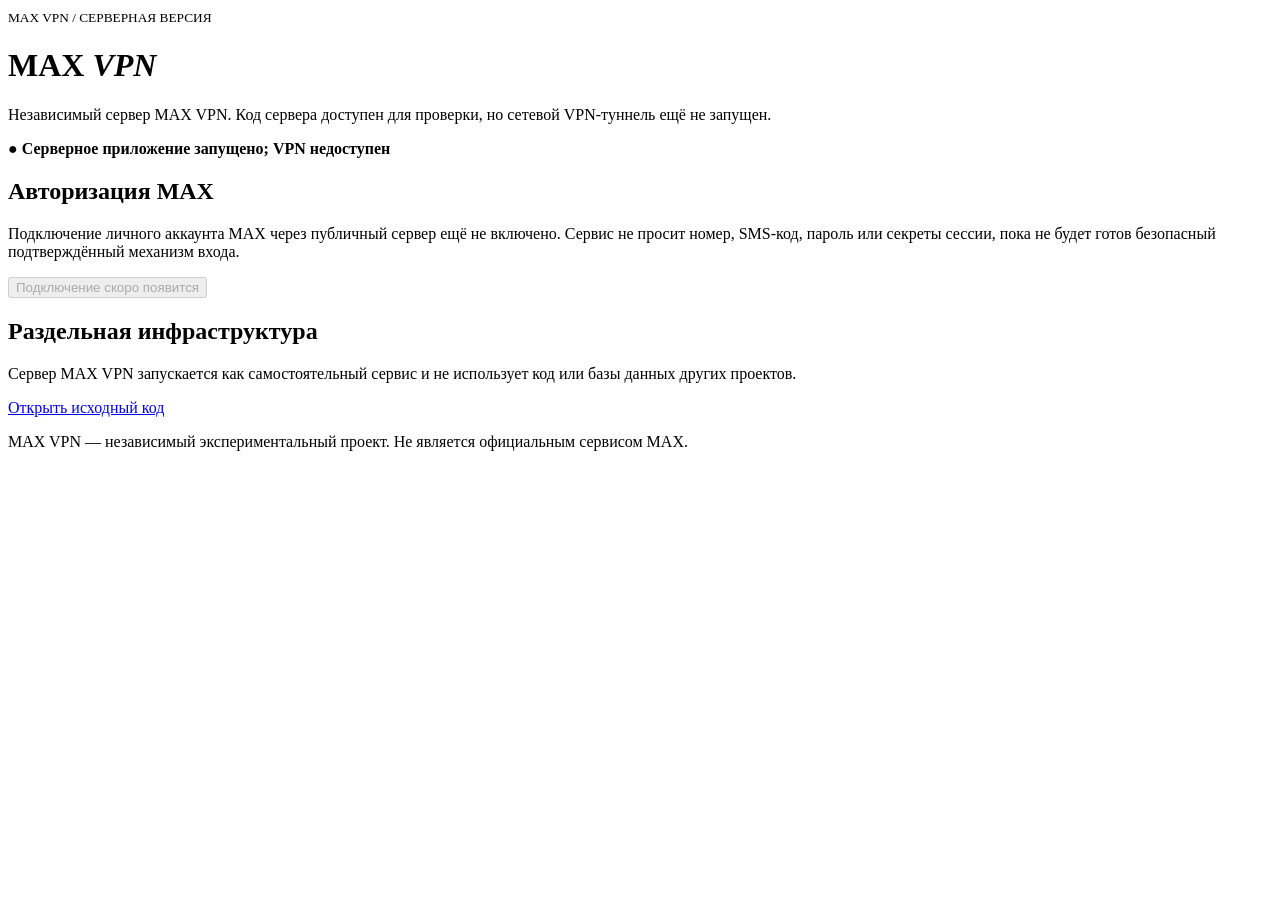
==== site/remote.html @ 2207661e "Prepare independent MAX VPN server deployment" ====
<!doctype html>
<html lang="ru"><head><meta charset="utf-8"><meta name="viewport" content="width=device-width,initial-scale=1">
<title>MAX VPN — сервер</title><link rel="stylesheet" href="/style.css"></head>
<body><main><small>MAX VPN / СЕРВЕРНАЯ ВЕРСИЯ</small>
<h1>MAX <em>VPN</em></h1>
<p class="lead">Независимый сервер MAX VPN. Код сервера доступен для проверки, но сетевой VPN-туннель ещё не запущен.</p>
<section>
<b class="status">● Серверное приложение запущено; VPN недоступен</b>
<h2>Авторизация MAX</h2>
<p>Подключение личного аккаунта MAX через публичный сервер ещё не включено. Сервис не просит номер, SMS-код, пароль или секреты сессии, пока не будет готов безопасный подтверждённый механизм входа.</p>
<button disabled>Подключение скоро появится</button>
</section>
<aside><h2>Раздельная инфраструктура</h2>
<p>Сервер MAX VPN запускается как самостоятельный сервис и не использует код или базы данных других проектов.</p>
</aside><p><a href="https://github.com/Mask0FDark/max_vpn">Открыть исходный код</a></p>
<footer>MAX VPN — независимый экспериментальный проект. Не является официальным сервисом MAX.</footer></main></body></html>
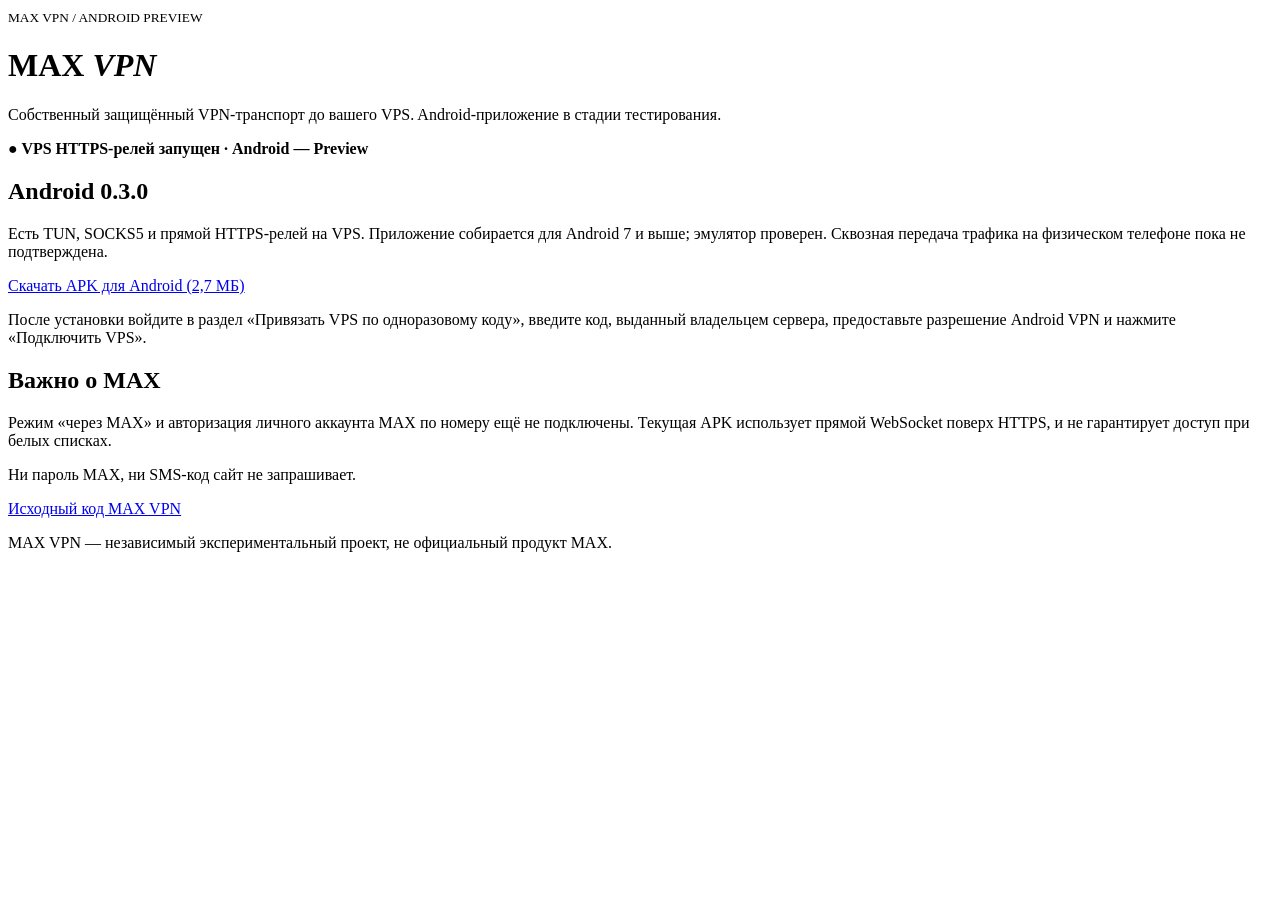
==== commit 8db01386: "Publish experimental Android APK and pairing instructions on VPS site" ====
--- a/site/remote.html
+++ b/site/remote.html
@@ -1,16 +1,21 @@
 <!doctype html>
 <html lang="ru"><head><meta charset="utf-8"><meta name="viewport" content="width=device-width,initial-scale=1">
-<title>MAX VPN — сервер</title><link rel="stylesheet" href="/style.css"></head>
-<body><main><small>MAX VPN / СЕРВЕРНАЯ ВЕРСИЯ</small>
+<title>MAX VPN — Android и VPS</title><link rel="stylesheet" href="/style.css"></head>
+<body><main><small>MAX VPN / ANDROID PREVIEW</small>
 <h1>MAX <em>VPN</em></h1>
-<p class="lead">Независимый сервер MAX VPN. Код сервера доступен для проверки, но сетевой VPN-туннель ещё не запущен.</p>
+<p class="lead">Собственный защищённый VPN-транспорт до вашего VPS. Android-приложение в стадии тестирования.</p>
 <section>
-<b class="status">● Серверное приложение запущено; VPN недоступен</b>
-<h2>Авторизация MAX</h2>
-<p>Подключение личного аккаунта MAX через публичный сервер ещё не включено. Сервис не просит номер, SMS-код, пароль или секреты сессии, пока не будет готов безопасный подтверждённый механизм входа.</p>
-<button disabled>Подключение скоро появится</button>
+<b class="status">● VPS HTTPS-релей запущен · Android — Preview</b>
+<h2>Android 0.3.0</h2>
+<p>Есть TUN, SOCKS5 и прямой HTTPS-релей на VPS. Приложение собирается для Android 7 и выше; эмулятор проверен. Сквозная передача трафика на физическом телефоне пока не подтверждена.</p>
+<p><a href="https://github.com/Mask0FDark/max_vpn/releases/download/v0.3.0-vps-preview/app-debug.apk">Скачать APK для Android (2,7 МБ)</a></p>
+<p>После установки войдите в раздел «Привязать VPS по одноразовому коду», введите код, выданный владельцем сервера, предоставьте разрешение Android VPN и нажмите «Подключить VPS».</p>
 </section>
-<aside><h2>Раздельная инфраструктура</h2>
-<p>Сервер MAX VPN запускается как самостоятельный сервис и не использует код или базы данных других проектов.</p>
-</aside><p><a href="https://github.com/Mask0FDark/max_vpn">Открыть исходный код</a></p>
-<footer>MAX VPN — независимый экспериментальный проект. Не является официальным сервисом MAX.</footer></main></body></html>
+<aside>
+<h2>Важно о MAX</h2>
+<p>Режим «через MAX» и авторизация личного аккаунта MAX по номеру ещё не подключены. Текущая APK использует прямой WebSocket поверх HTTPS, и не гарантирует доступ при белых списках.</p>
+<p>Ни пароль MAX, ни SMS-код сайт не запрашивает.</p>
+</aside>
+<p><a href="https://github.com/Mask0FDark/max_vpn">Исходный код MAX VPN</a></p>
+<footer>MAX VPN — независимый экспериментальный проект, не официальный продукт MAX.</footer>
+</main></body></html>
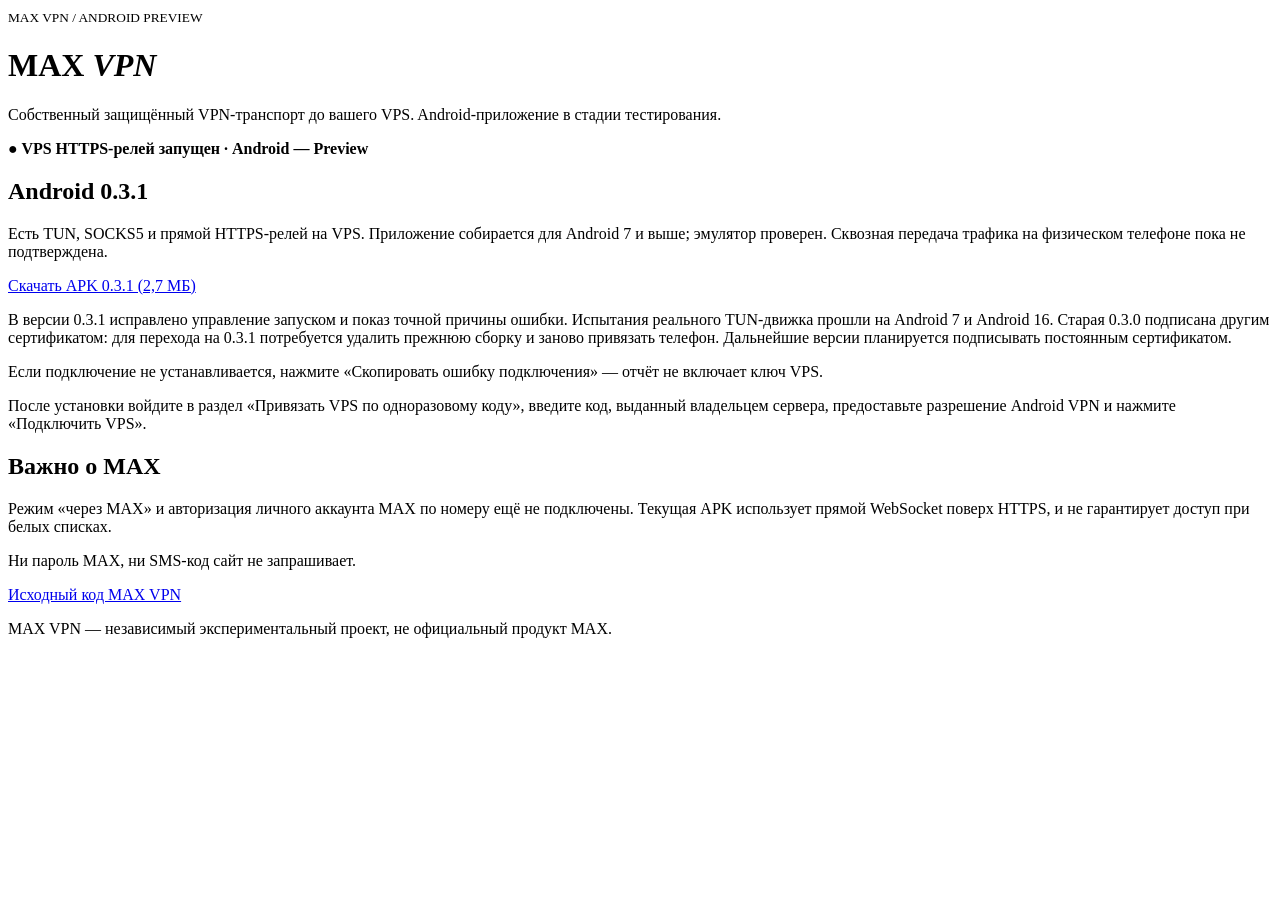
==== commit 6f79e231: "Publish signed Android 0.3.1 troubleshooting release on VPS site" ====
--- a/site/remote.html
+++ b/site/remote.html
@@ -6,9 +6,11 @@
 <p class="lead">Собственный защищённый VPN-транспорт до вашего VPS. Android-приложение в стадии тестирования.</p>
 <section>
 <b class="status">● VPS HTTPS-релей запущен · Android — Preview</b>
-<h2>Android 0.3.0</h2>
+<h2>Android 0.3.1</h2>
 <p>Есть TUN, SOCKS5 и прямой HTTPS-релей на VPS. Приложение собирается для Android 7 и выше; эмулятор проверен. Сквозная передача трафика на физическом телефоне пока не подтверждена.</p>
-<p><a href="https://github.com/Mask0FDark/max_vpn/releases/download/v0.3.0-vps-preview/app-debug.apk">Скачать APK для Android (2,7 МБ)</a></p>
+<p><a href="https://github.com/Mask0FDark/max_vpn/releases/download/v0.3.1-diagnostics/MAX-VPN-v0.3.1.apk">Скачать APK 0.3.1 (2,7 МБ)</a></p>
+<p>В версии 0.3.1 исправлено управление запуском и показ точной причины ошибки. Испытания реального TUN-движка прошли на Android 7 и Android 16. Старая 0.3.0 подписана другим сертификатом: для перехода на 0.3.1 потребуется удалить прежнюю сборку и заново привязать телефон. Дальнейшие версии планируется подписывать постоянным сертификатом.</p>
+<p>Если подключение не устанавливается, нажмите «Скопировать ошибку подключения» — отчёт не включает ключ VPS.</p>
 <p>После установки войдите в раздел «Привязать VPS по одноразовому коду», введите код, выданный владельцем сервера, предоставьте разрешение Android VPN и нажмите «Подключить VPS».</p>
 </section>
 <aside>
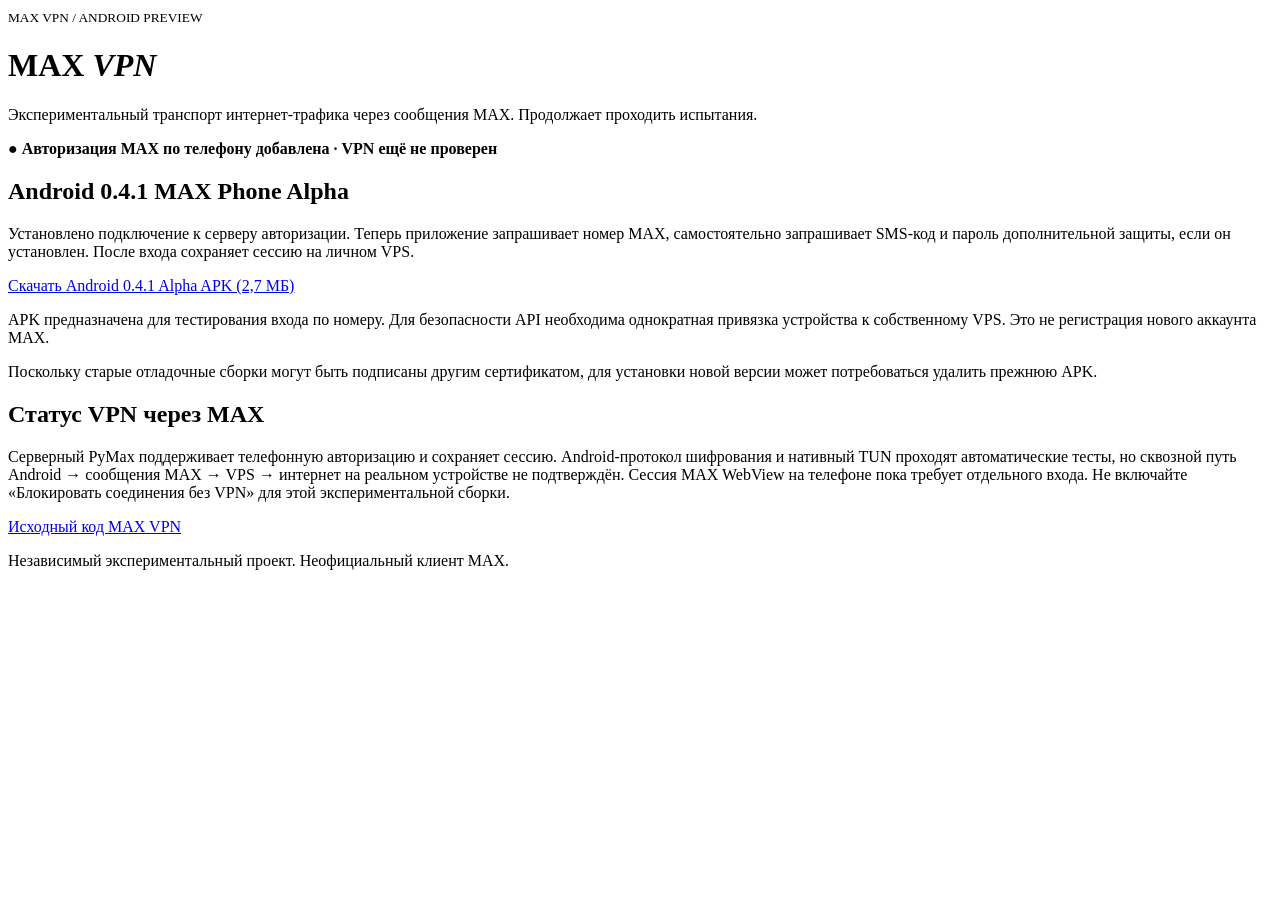
==== commit b9d65c6a: "Update VPS download page for MAX phone login alpha" ====
--- a/site/remote.html
+++ b/site/remote.html
@@ -3,21 +3,19 @@
 <title>MAX VPN — Android и VPS</title><link rel="stylesheet" href="/style.css"></head>
 <body><main><small>MAX VPN / ANDROID PREVIEW</small>
 <h1>MAX <em>VPN</em></h1>
-<p class="lead">Собственный защищённый VPN-транспорт до вашего VPS. Android-приложение в стадии тестирования.</p>
+<p class="lead">Экспериментальный транспорт интернет-трафика через сообщения MAX. Продолжает проходить испытания.</p>
 <section>
-<b class="status">● VPS HTTPS-релей запущен · Android — Preview</b>
-<h2>Android 0.3.1</h2>
-<p>Есть TUN, SOCKS5 и прямой HTTPS-релей на VPS. Приложение собирается для Android 7 и выше; эмулятор проверен. Сквозная передача трафика на физическом телефоне пока не подтверждена.</p>
-<p><a href="https://github.com/Mask0FDark/max_vpn/releases/download/v0.3.1-diagnostics/MAX-VPN-v0.3.1.apk">Скачать APK 0.3.1 (2,7 МБ)</a></p>
-<p>В версии 0.3.1 исправлено управление запуском и показ точной причины ошибки. Испытания реального TUN-движка прошли на Android 7 и Android 16. Старая 0.3.0 подписана другим сертификатом: для перехода на 0.3.1 потребуется удалить прежнюю сборку и заново привязать телефон. Дальнейшие версии планируется подписывать постоянным сертификатом.</p>
-<p>Если подключение не устанавливается, нажмите «Скопировать ошибку подключения» — отчёт не включает ключ VPS.</p>
-<p>После установки войдите в раздел «Привязать VPS по одноразовому коду», введите код, выданный владельцем сервера, предоставьте разрешение Android VPN и нажмите «Подключить VPS».</p>
+<b class="status">● Авторизация MAX по телефону добавлена · VPN ещё не проверен</b>
+<h2>Android 0.4.1 MAX Phone Alpha</h2>
+<p>Установлено подключение к серверу авторизации. Теперь приложение запрашивает номер MAX, самостоятельно запрашивает SMS-код и пароль дополнительной защиты, если он установлен. После входа сохраняет сессию на личном VPS.</p>
+<p><a href="https://github.com/Mask0FDark/max_vpn/releases/download/v0.4.1-max-phone-alpha/app-debug.apk">Скачать Android 0.4.1 Alpha APK (2,7 МБ)</a></p>
+<p>APK предназначена для тестирования входа по номеру. Для безопасности API необходима однократная привязка устройства к собственному VPS. Это не регистрация нового аккаунта MAX.</p>
+<p>Поскольку старые отладочные сборки могут быть подписаны другим сертификатом, для установки новой версии может потребоваться удалить прежнюю APK.</p>
 </section>
 <aside>
-<h2>Важно о MAX</h2>
-<p>Режим «через MAX» и авторизация личного аккаунта MAX по номеру ещё не подключены. Текущая APK использует прямой WebSocket поверх HTTPS, и не гарантирует доступ при белых списках.</p>
-<p>Ни пароль MAX, ни SMS-код сайт не запрашивает.</p>
+<h2>Статус VPN через MAX</h2>
+<p>Серверный PyMax поддерживает телефонную авторизацию и сохраняет сессию. Android-протокол шифрования и нативный TUN проходят автоматические тесты, но сквозной путь Android → сообщения MAX → VPS → интернет на реальном устройстве не подтверждён. Сессия MAX WebView на телефоне пока требует отдельного входа. Не включайте «Блокировать соединения без VPN» для этой экспериментальной сборки.</p>
 </aside>
 <p><a href="https://github.com/Mask0FDark/max_vpn">Исходный код MAX VPN</a></p>
-<footer>MAX VPN — независимый экспериментальный проект, не официальный продукт MAX.</footer>
+<footer>Независимый экспериментальный проект. Неофициальный клиент MAX.</footer>
 </main></body></html>
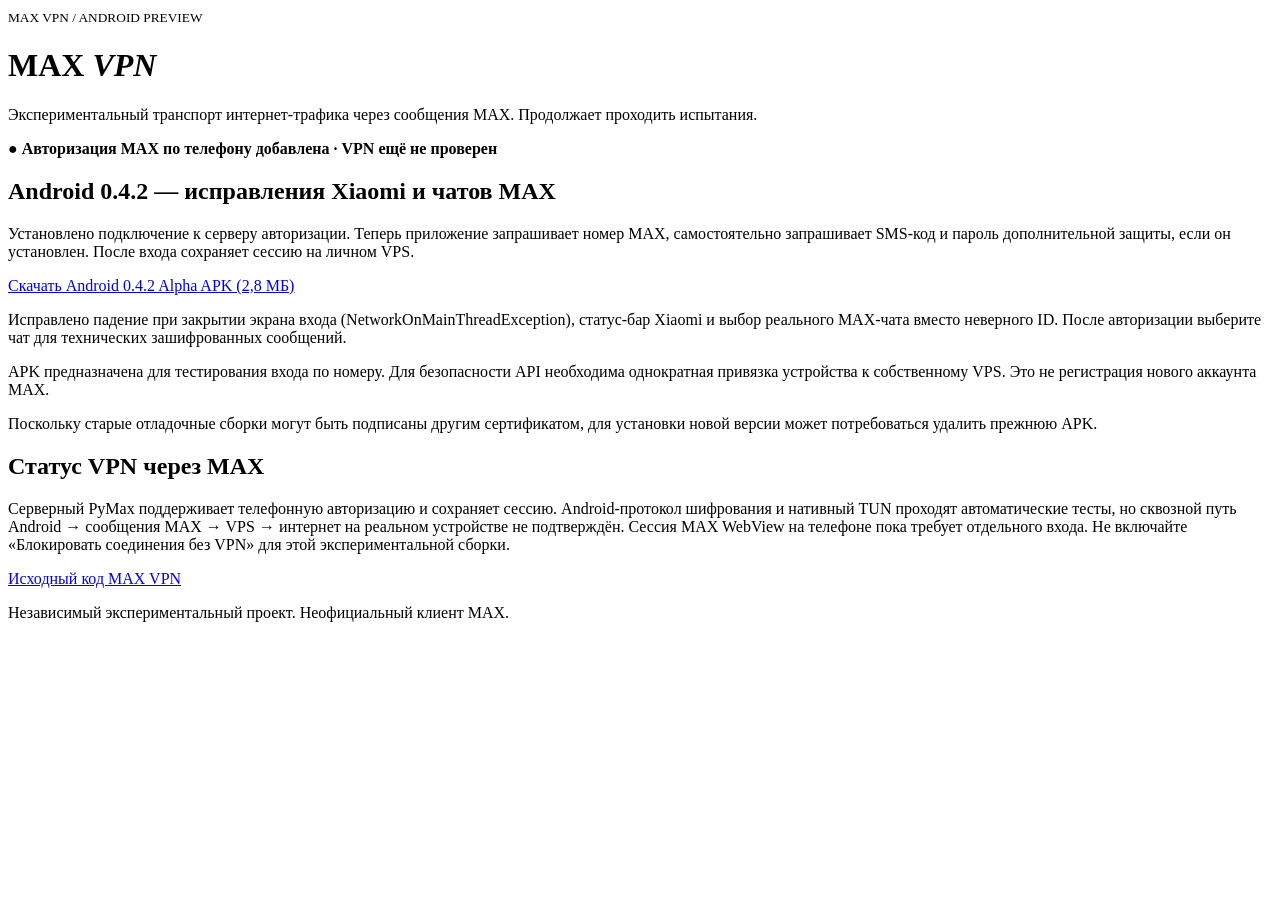
==== commit a68cbef0: "Update website to Xiaomi crash and MAX chat fix alpha" ====
--- a/site/remote.html
+++ b/site/remote.html
@@ -6,9 +6,10 @@
 <p class="lead">Экспериментальный транспорт интернет-трафика через сообщения MAX. Продолжает проходить испытания.</p>
 <section>
 <b class="status">● Авторизация MAX по телефону добавлена · VPN ещё не проверен</b>
-<h2>Android 0.4.1 MAX Phone Alpha</h2>
+<h2>Android 0.4.2 — исправления Xiaomi и чатов MAX</h2>
 <p>Установлено подключение к серверу авторизации. Теперь приложение запрашивает номер MAX, самостоятельно запрашивает SMS-код и пароль дополнительной защиты, если он установлен. После входа сохраняет сессию на личном VPS.</p>
-<p><a href="https://github.com/Mask0FDark/max_vpn/releases/download/v0.4.1-max-phone-alpha/app-debug.apk">Скачать Android 0.4.1 Alpha APK (2,7 МБ)</a></p>
+<p><a href="https://github.com/Mask0FDark/max_vpn/releases/download/v0.4.2-chat-fix-alpha/MAX-VPN-v0.4.2-chat-fix-alpha.apk">Скачать Android 0.4.2 Alpha APK (2,8 МБ)</a></p>
+<p>Исправлено падение при закрытии экрана входа (NetworkOnMainThreadException), статус-бар Xiaomi и выбор реального MAX-чата вместо неверного ID. После авторизации выберите чат для технических зашифрованных сообщений.</p>
 <p>APK предназначена для тестирования входа по номеру. Для безопасности API необходима однократная привязка устройства к собственному VPS. Это не регистрация нового аккаунта MAX.</p>
 <p>Поскольку старые отладочные сборки могут быть подписаны другим сертификатом, для установки новой версии может потребоваться удалить прежнюю APK.</p>
 </section>
